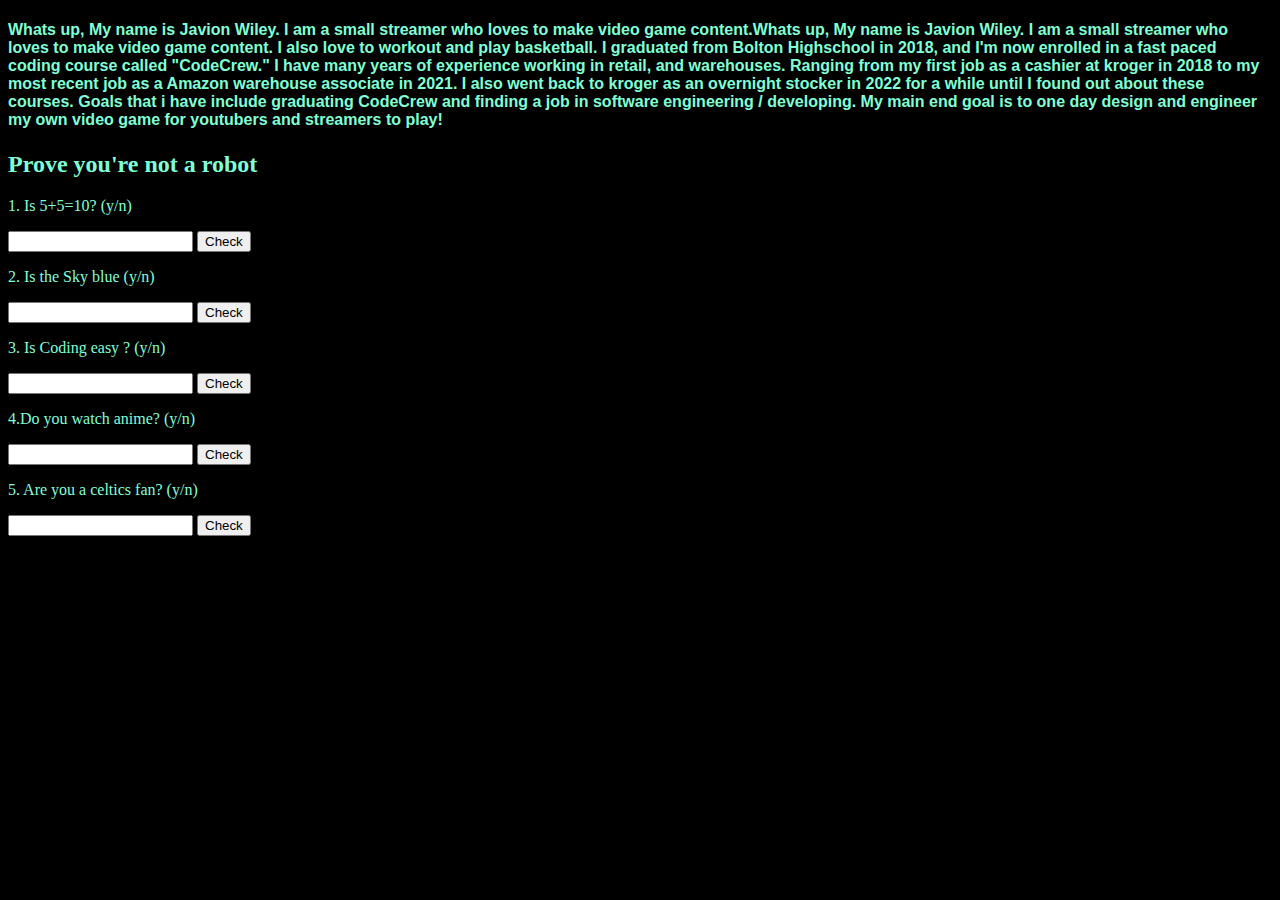
==== index.HTML @ 6db7f665 "JS code" ====
<!DOCTYPE html>
<html lang="en">
<head>
    <meta charset="UTF-8">
    <meta http-equiv="X-UA-Compatible" content="IE=edge">
    <meta name="viewport" content="width=device-width, initial-scale=1.0">
    <script src="index.js"></script>
    <title>AboutMe</title>
</head>

<body>
    <main>
        <h4>
        Whats up, My name is Javion Wiley. I am a small streamer who loves to make video game content.Whats up, My name is Javion Wiley. I am a small streamer who loves to make video game content.
        I also love to workout and play basketball. I graduated from Bolton Highschool in 2018, and
        I'm now enrolled in a fast paced coding course called "CodeCrew." I have many years of experience
        working in retail, and warehouses. Ranging from my first job as a cashier at kroger in 2018 to my 
        most recent job as a Amazon warehouse associate in 2021. I also went back to kroger as an overnight
        stocker in 2022 for a while until I found out about these courses. Goals that i have include graduating
        CodeCrew and finding a job in software engineering / developing. My main end goal is to one day 
        design and engineer my own video game for youtubers and streamers to play!
    </h4>
    </main>
<h2>Prove you're not a robot</h2>
    <p>1. Is 5+5=10? (y/n)</p> <input type="text" id="math"> <button id="math" onclick="math()">Check</button>
    <p>2. Is the Sky blue (y/n)</p> <input type="text" id="sky"> <button id="sky" onclick="sky()">Check</button>
    <p>3. Is Coding easy ? (y/n)</p> <input type="text" id="coding"> <button id="coding" onclick="coding()">Check</button>
    <p>4.Do you watch anime? (y/n)</p> <input type="text" id="anime"> <button id="anime" onclick="anime()">Check</button>
    <p>5. Are you a celtics fan? (y/n)</p> <input type="text" id="celtics"> <button id="celtics" onclick="celtics()">Check</button>
    

</body>
<link rel="stylesheet" href="index.css">
</html>
---- index.css ----
body{
    background-color: black;   
}

main{
    color: aquamarine;
    font-family: Arial, Helvetica, sans-serif;
}

p{

color: aquamarine;
}

button{
    color: black;
}

h2 {
    color: aquamarine;
}
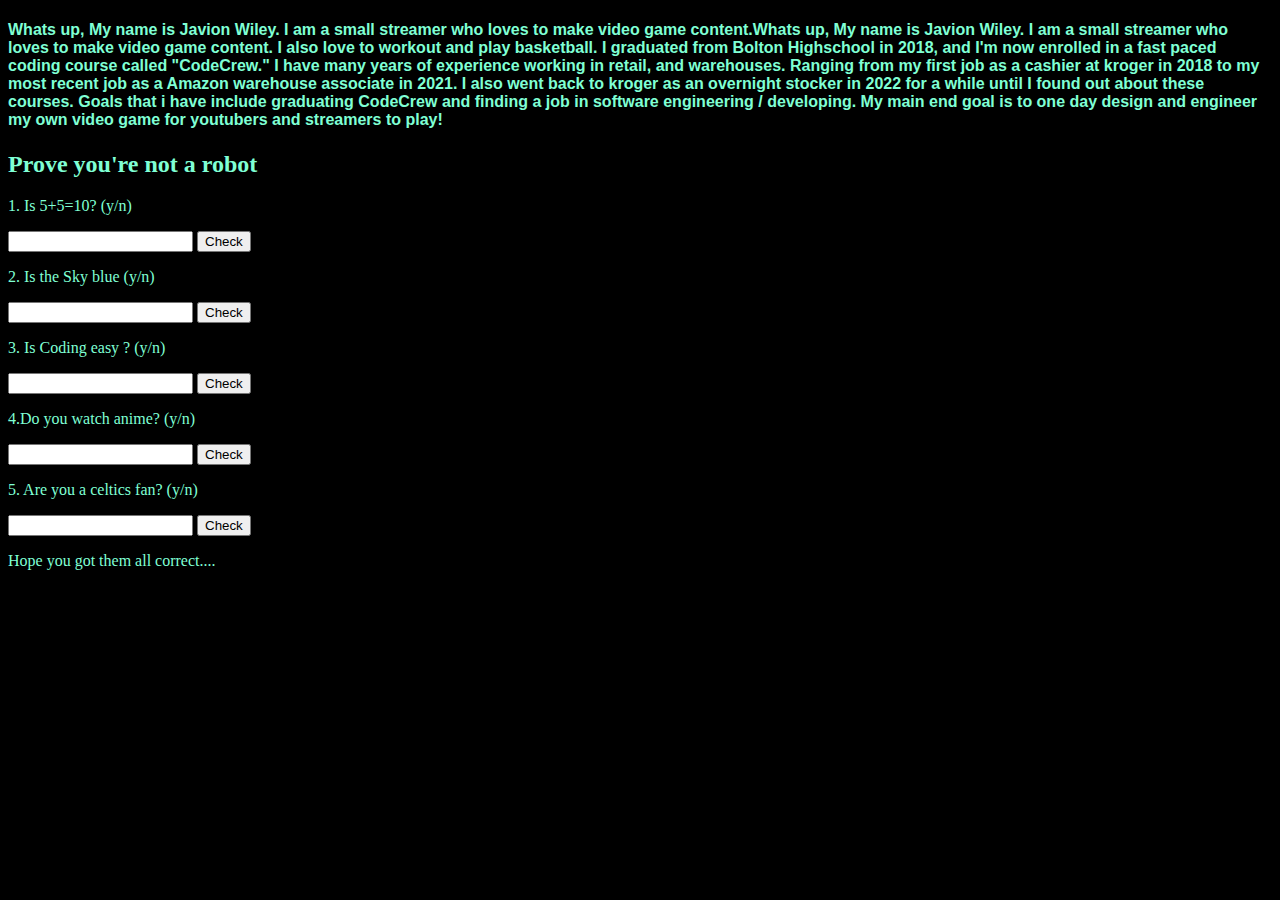
==== commit 2820c0bc: "Update index.HTML" ====
--- a/index.HTML
+++ b/index.HTML
@@ -9,6 +9,8 @@
 </head>
 
 <body>
+
+    
     <main>
         <h4>
         Whats up, My name is Javion Wiley. I am a small streamer who loves to make video game content.Whats up, My name is Javion Wiley. I am a small streamer who loves to make video game content.
@@ -27,7 +29,7 @@
     <p>3. Is Coding easy ? (y/n)</p> <input type="text" id="coding"> <button id="coding" onclick="coding()">Check</button>
     <p>4.Do you watch anime? (y/n)</p> <input type="text" id="anime"> <button id="anime" onclick="anime()">Check</button>
     <p>5. Are you a celtics fan? (y/n)</p> <input type="text" id="celtics"> <button id="celtics" onclick="celtics()">Check</button>
-    
+    <p> Hope you got them all correct....</p>
 
 </body>
 <link rel="stylesheet" href="index.css">
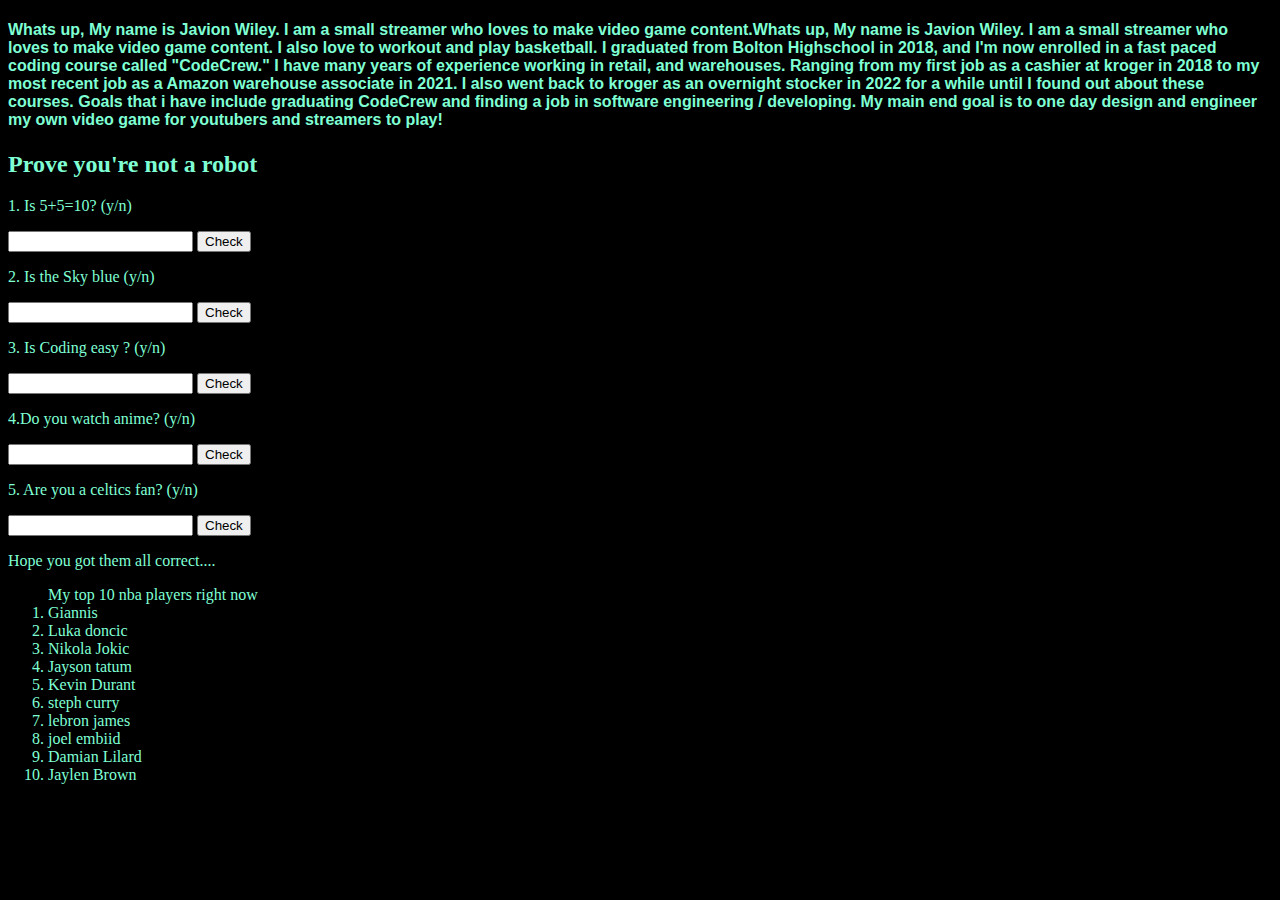
==== commit f8f8f976: "changes" ====
--- a/index.HTML
+++ b/index.HTML
@@ -31,6 +31,19 @@
     <p>5. Are you a celtics fan? (y/n)</p> <input type="text" id="celtics"> <button id="celtics" onclick="celtics()">Check</button>
     <p> Hope you got them all correct....</p>
 
+   <div class="nba"> <ol> My top 10 nba players right now
+        <li>Giannis</li>
+        <li>Luka doncic</li>
+        <li>Nikola Jokic</li>
+        <li>Jayson tatum</li>
+        <li>Kevin Durant</li>
+        <li>steph curry</li>
+        <li>lebron james</li>
+        <li>joel embiid</li>
+        <li>Damian Lilard</li>
+        <li>Jaylen Brown</li>
+    </ol>
+</div>
 </body>
 <link rel="stylesheet" href="index.css">
 </html>--- a/index.css
+++ b/index.css
@@ -18,4 +18,8 @@
 
 h2 {
     color: aquamarine;
+}
+
+.nba{
+    color: aquamarine;
 }